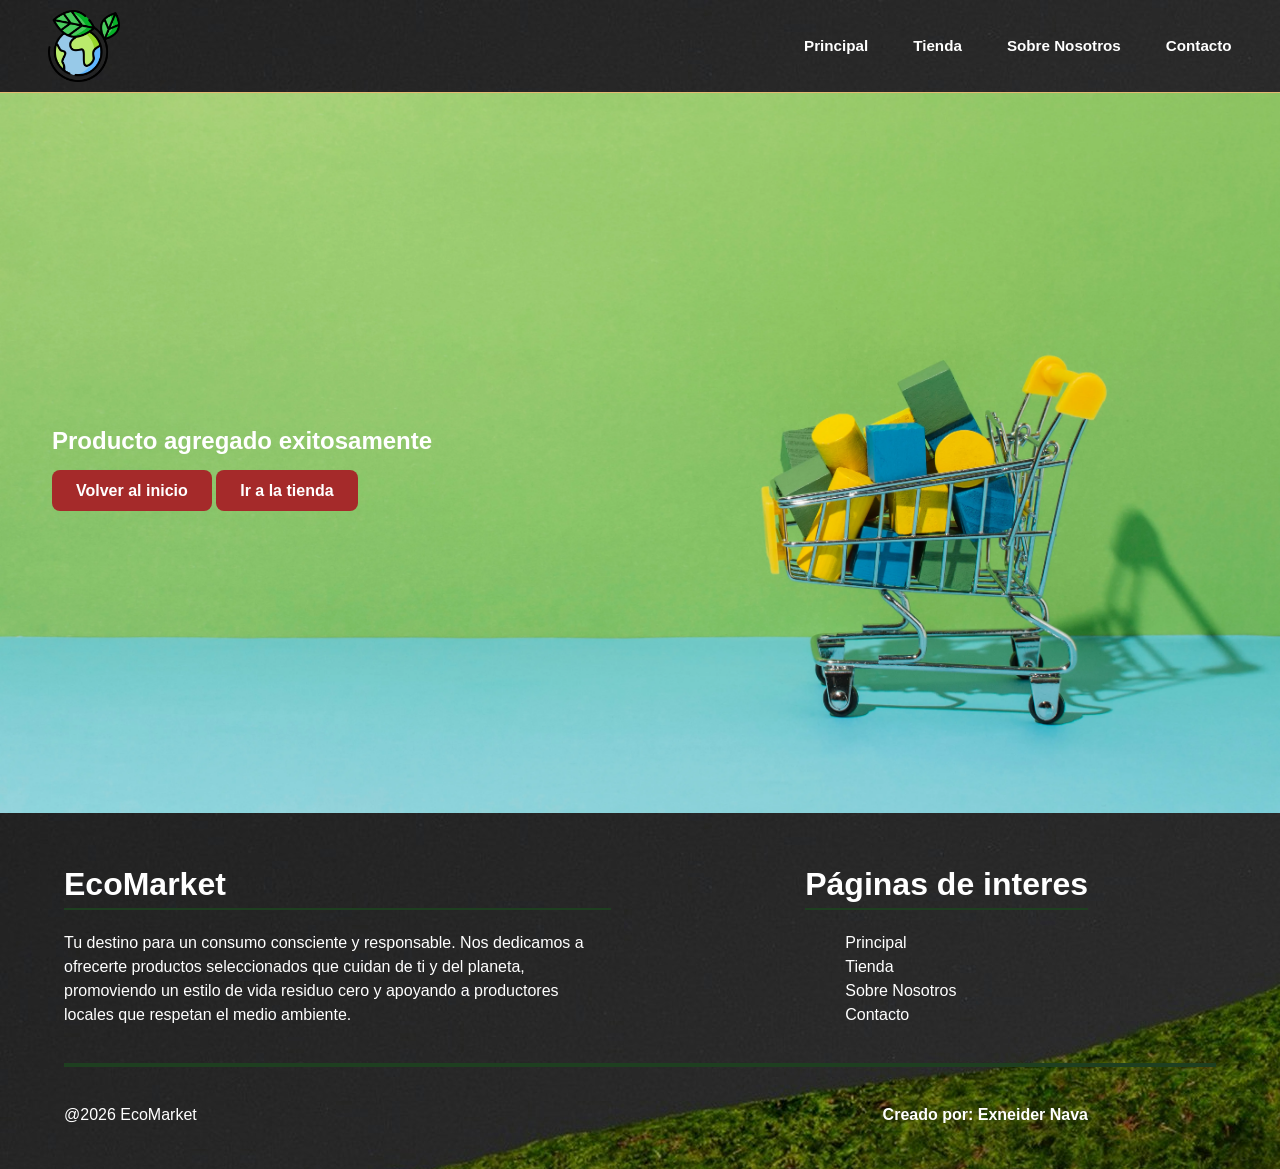
==== views/carrito.html @ 2fb77b10 "feat: Se completo el ciclo del sitio web y se dividió correctamente el css en los archivos correspon" ====
<!DOCTYPE html>
<html lang="es">

<head>
    <meta charset="UTF-8">
    <meta name="viewport" content="width=device-width, initial-scale=1.0">
    <title>EcoMarket</title>
    <link rel="icon" type="image/png" href="../img/hero/el-planeta-tierra.png">
    <link rel="stylesheet" href="../css/main.css">
    <link rel="stylesheet" href="../css/layout.css">
    <link rel="stylesheet" href="../css/components.css">
</head>

<body>
    <header>
        <div class="encabezado">
            <img class="icono-footer" src="../img/hero/el-planeta-tierra.png" alt="icono-del-sitio">
            <nav>
                <ul>
                    <li><a href="../index.html">Principal</a></li>
                    <li><a href="productos.html">Tienda</a></li>
                    <li><a href="sobre-nosotros.html">Sobre Nosotros</a></li>
                    <li><a href="#">Contacto</a></li>
                </ul>
            </nav>
        </div>
    </header>
    <main>
        <section class="hero-carrito">
            <div class="presentacion">
                <h1>Producto agregado exitosamente</h1>
                <a class="boton-producto" href="../index.html">Volver al inicio</a>
                <a class="boton-producto" href="productos.html">Ir a la tienda</a>
            </div>
        </section>
    </main>
    <footer>
        <div class="footer-content">
            <div class="footer-contexto">
                <h1>EcoMarket</h1>
                <p>Tu destino para un consumo consciente y responsable. Nos dedicamos a ofrecerte productos
                    seleccionados que cuidan de ti y del planeta, promoviendo un estilo de vida residuo cero y apoyando
                    a productores locales que respetan el medio ambiente.
                </p>
            </div>
            <div class="footer-menu">
                <h1>Páginas de interes</h1>
                <ul>
                    <li><a href="../index.html">Principal</a></li>
                    <li><a href="productos.html">Tienda</a></li>
                    <li><a href="sobre-nosotros.html">Sobre Nosotros</a></li>
                    <li><a href="#">Contacto</a></li>
                </ul>
            </div>
        </div>
        <hr>
        <div class="final">
            <p>@2026 EcoMarket</p>
            <p class="firma"><strong>Creado por: Exneider Nava</strong></p>
        </div>
    </footer>

</body>



</html>
---- css/main.css ----
:root {
    --fondos: #FFFFFF;
    --naturaleza: #1E3f20;
    --acentos: #10b981;
    --contraste: #e5ba73;
    --tarjetas: #f3f4f6;
    --texto2: #4b5563;
    --imagenSostenible: url('../img/background/fondo-sostenible.jpg');
}

body {
    margin: 0;
    padding: 0;
    background-color: var(--fondos);
    font-family: Arial, Helvetica, sans-serif;
    color: var(--texto2);
    line-height: 1.5;
    display: flex;
    flex-direction: column;
    min-height: 100vh;
}

main {
    flex: 1;
    width: 100%;
}

a {
    text-decoration: none;
}

hr {
    border: none;
    border-top: 4px solid var(--naturaleza);
    margin: 20px 0;
}
---- css/layout.css ----
header {
    width: 100%;
    background-image: var(--imagenSostenible);
    border-bottom: 1px solid var(--contraste);
}

.encabezado {
    max-width: 1500px;
    margin: 0;
    padding: 10px;
    display: flex;
    align-items: center;
}

nav {
    margin-left: auto;
    margin-right: 3vw;
}

nav ul {
    display: flex;
    gap: 5vh;
    list-style: none;
    padding: 0;
    margin: 0;
}

.hero {
    width: 100%;
    min-height: 80vh;
    background-image: var(--imagenSostenible);
    background-size: cover;
    background-position: center;
    background-repeat: no-repeat;
    display: flex;
    align-items: center;
    padding: 40px;
    box-sizing: border-box;
}

.hero-tienda {
    width: 100%;
    min-height: 80vh;
    background-image: url('../img/background/store.webp');
    background-size: cover;
    background-position: center;
    background-repeat: no-repeat;
    display: flex;
    align-items: center;
    padding: 40px;
    box-sizing: border-box;
}

.hero-nosotros {
    width: 100%;
    min-height: 80vh;
    background-image: url('../img/background/nosotros.webp');
    background-size: cover;
    background-position: center top;
    background-repeat: no-repeat;
    display: flex;
    align-items: center;
    padding: 40px;
    box-sizing: border-box;
}

.hero-contacto {
    width: 100%;
    min-height: 80vh;
    background-image: url('../img/background/contacto.webp');
    background-size: cover;
    background-position: center top;
    background-repeat: no-repeat;
    display: flex;
    align-items: center;
    padding: 40px;
    box-sizing: border-box;
}

.hero-carrito {
    width: 100%;
    min-height: 80vh;
    background-image: url('../img/background/carrito.webp');
    background-size: cover;
    background-position: center;
    background-repeat: no-repeat;
    display: flex;
    align-items: center;
    padding: 40px;
    box-sizing: border-box;
}

.container-productos {
    padding: 2% 6%;
}

.zona-productos {
    display: grid;
    grid-template-columns: repeat(4, 1fr);
    gap: 30px;
    padding-bottom: 50px;
}

.contenido-informativo {
    display: grid;
    grid-template-columns: repeat(2, 4fr);
    align-items: center;
    gap: 5px;
    padding: 2% 5%;
    margin: 1% 6%;
    background: linear-gradient(to right, var(--acentos), var(--naturaleza));
    color: white;
    text-align: center;
    border-radius: 30px;
}

.iconos {
    display: grid;
    grid-template-columns: repeat(3, 1fr);
    padding: 0 25% 0 25%;
}

footer {
    background-image: var(--imagenSostenible);
    color: white;
    padding: 2% 5%;
}

.footer-content {
    display: grid;
    grid-template-columns: repeat(2, 1fr);
    gap: 5%;
}

.footer-menu {
    margin-left: auto;
    margin-right: 10vw;
}

.final {
    display: grid;
    grid-template-columns: repeat(2, 1fr);
}

.firma {
    margin-left: auto;
    margin-right: 10vw;
}

.filtros-categoria {
    display: flex;
    justify-content: center;
    gap: 15px;
    margin-bottom: 30px;
}
---- css/components.css ----
.icono-footer {
    height: 8vh;
    width: auto;
    margin-left: 3vw;
}

nav ul li a {
    color: white;
    font-size: 0.95rem;
    font-weight: 600;
    cursor: pointer;
    transition: color 0.3s ease;
}

nav ul li:hover a {
    color: var(--acentos);
}

.presentacion {
    max-width: 600px;
    margin-left: 1%;
    color: white;
}

.container-productos h1,
.container-productos p {
    text-align: center;
    font-weight: bold;
}

.informacion-sitio h1 {
    text-align: center;
}

.footer-content h1 {
    border-bottom: 2px solid var(--naturaleza);
}

.footer-menu ul {
    list-style: none;
}

.footer-menu ul a {
    list-style: none;
    color: white;
    transition: all 0.3s ease;
}

.footer-menu ul a:hover {
    list-style: none;
    color: var(--acentos);
}

.contenedor-productos {
    background-color: var(--contraste);
    border-radius: 20px;
    padding: 20px;
    display: flex;
    flex-direction: column;
    justify-content: space-between;
    align-items: center;
    text-align: center;
    margin: 10px 0;
    transition: all 0.5s ease;
}

.contenedor-productos:hover {
    transform: scale(1.1);
}

.container-productos img {
    width: 100%;
    height: 200px;
    object-fit: cover;
    border-radius: 12px;
}

.boton-producto {
    background-color: brown;
    color: white;
    border: none;
    font-size: 16px;
    padding: 12px 24px;
    border-radius: 8px;
    font-weight: bold;
    cursor: pointer;
    transition: all 0s ease;
}

.boton-producto:hover {
    animation: temblor 0.3s ease-in-out infinite;
    background-color: var(--naturaleza);
    color: white;
    font-weight: bold;
}

.btn-filtro {
    background-color: var(--naturaleza);
    color: white;
    padding: 10px 20px;
    border-radius: 20px;
    font-weight: bold;
    border: 2px solid transparent;
    transition: all 0.3s ease;
}

.btn-filtro:hover {
    transform: scale(1.1);
    background-color: var(--acentos);
    color: white;
}

.iconos img {
    width: auto;
    height: 60px;
    object-fit: cover;
    border-radius: 12px;
    transition: all 0.3s ease;
}

.iconos img:hover {
    transform: scale(1.1);
}

.imagen img {
    width: auto;
    height: 40vw;
    object-fit: cover;
    border-radius: 12px;
    transition: all 0.2s ease;
}

.imagen img:hover {
    transform: scale(1.05);
}

#categoria-bolsas:target~.zona-productos .contenedor-productos:not(.bolsas) {
    display: none;
}

#categoria-cepillos:target~.zona-productos .contenedor-productos:not(.cepillos) {
    display: none;
}

#categoria-vasos:target~.zona-productos .contenedor-productos:not(.vasos) {
    display: none;
}
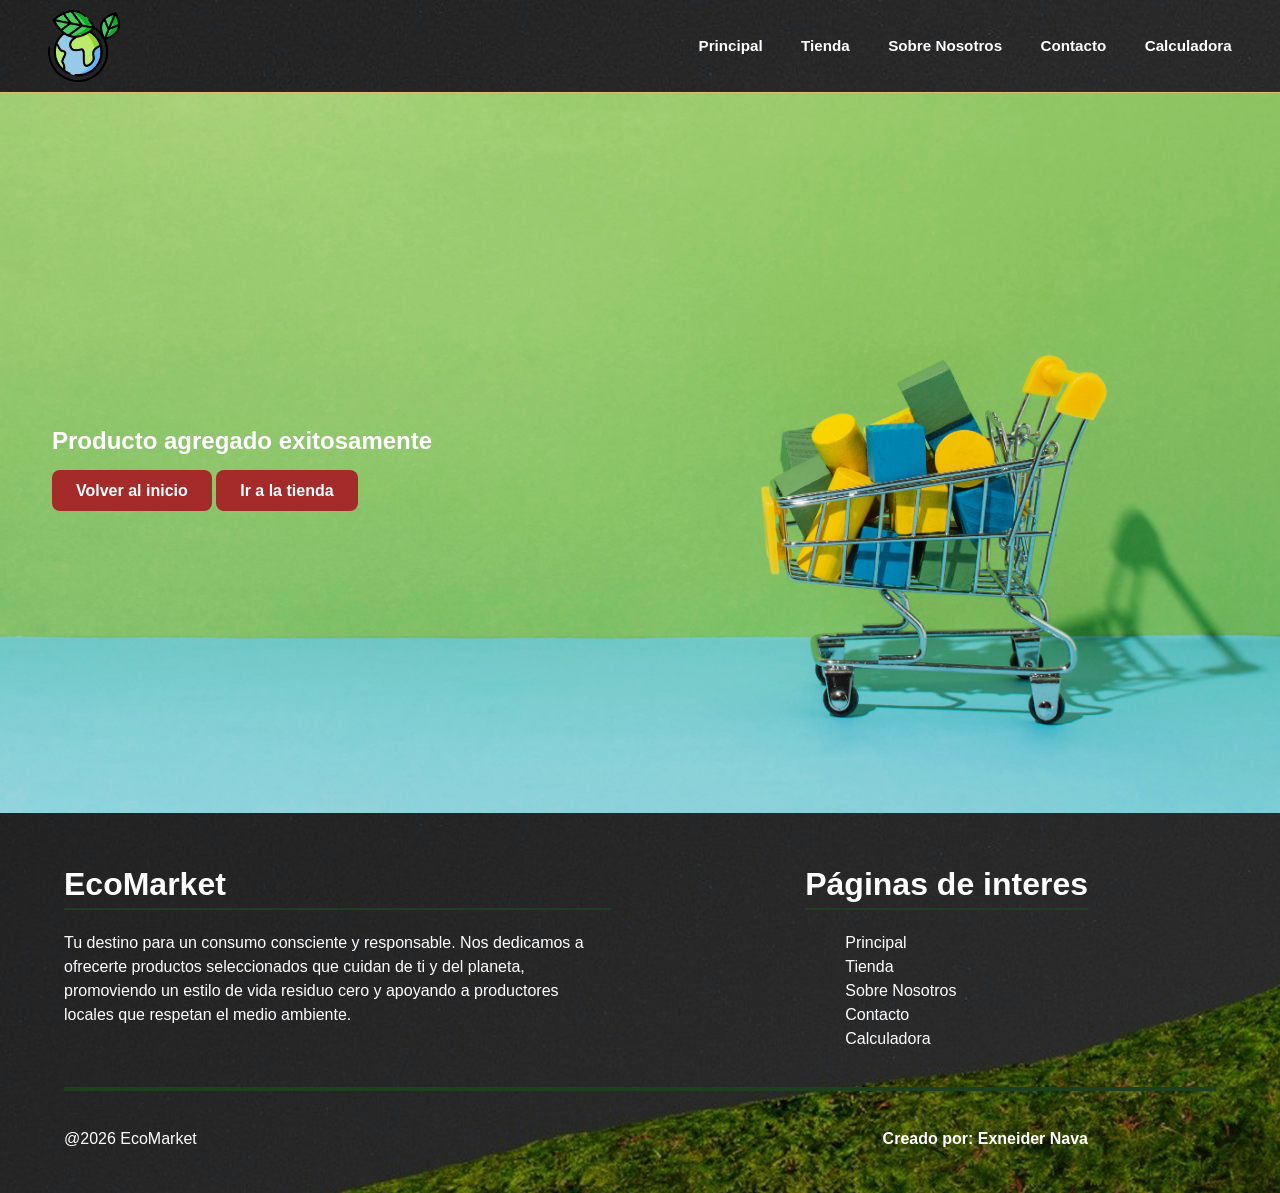
==== commit 07e3b50a: "feat: Se añadió una nueva pagina para la calculadora huella de carbono" ====
--- a/views/carrito.html
+++ b/views/carrito.html
@@ -21,6 +21,7 @@
                     <li><a href="productos.html">Tienda</a></li>
                     <li><a href="sobre-nosotros.html">Sobre Nosotros</a></li>
                     <li><a href="#">Contacto</a></li>
+                    <li><a href="calculadora.html">Calculadora</a></li>
                 </ul>
             </nav>
         </div>
@@ -50,6 +51,7 @@
                     <li><a href="productos.html">Tienda</a></li>
                     <li><a href="sobre-nosotros.html">Sobre Nosotros</a></li>
                     <li><a href="#">Contacto</a></li>
+                    <li><a href="calculadora.html">Calculadora</a></li>
                 </ul>
             </div>
         </div>
--- a/css/layout.css
+++ b/css/layout.css
@@ -19,7 +19,7 @@
 
 nav ul {
     display: flex;
-    gap: 5vh;
+    gap: 3vw;
     list-style: none;
     padding: 0;
     margin: 0;
@@ -90,6 +90,19 @@
     box-sizing: border-box;
 }
 
+.hero-calculadora {
+    width: 100%;
+    min-height: 80vh;
+    background-image: url('../img/background/calculadora.webp');
+    background-size: cover;
+    background-position: center;
+    background-repeat: no-repeat;
+    display: flex;
+    align-items: center;
+    padding: 40px;
+    box-sizing: border-box;
+}
+
 .container-productos {
     padding: 2% 6%;
 }
@@ -103,9 +116,9 @@
 
 .contenido-informativo {
     display: grid;
-    grid-template-columns: repeat(2, 4fr);
-    align-items: center;
-    gap: 5px;
+    grid-template-columns: repeat(2, 1fr);
+    align-items: center;
+    gap: 20px;
     padding: 2% 5%;
     margin: 1% 6%;
     background: linear-gradient(to right, var(--acentos), var(--naturaleza));
@@ -114,10 +127,22 @@
     border-radius: 30px;
 }
 
+.contenido-calculadora {
+    display: grid;
+    grid-template-columns: repeat(1, 1fr);
+    align-items: center;
+    padding: 5% 20%;
+    margin: 1% 6%;
+    background: linear-gradient(to right, var(--acentos), var(--naturaleza));
+    color: white;
+    text-align: center;
+    border-radius: 30px;
+}
+
 .iconos {
     display: grid;
     grid-template-columns: repeat(3, 1fr);
-    padding: 0 25% 0 25%;
+    padding: 0 10% 0 10%;
 }
 
 footer {
@@ -152,4 +177,154 @@
     justify-content: center;
     gap: 15px;
     margin-bottom: 30px;
+}
+
+.mapa {
+    margin: 4% 6% 6% 6%;
+    display: block;
+}
+
+.seccion-formulario {
+    border: dashed;
+    text-align: center;
+}
+
+.seccion-formulario legend {
+    font-size: 32px;
+    font-weight: bold;
+    border-bottom: 5px solid blue;
+    border-radius: 20px;
+}
+
+.opciones-transporte {
+    display: grid;
+    grid-template-columns: repeat(3, 1fr);
+    margin: 10vh 0vw 10vh 0vw;
+}
+
+.acciones-formulario {
+    text-align: center;
+    margin: 10vh 0vw 10vh 0vw;
+}
+
+
+
+@media (max-width: 1024px) {
+    .zona-productos {
+        grid-template-columns: repeat(2, 1fr);
+    }
+
+    .iconos {
+        padding: 0 5%;
+    }
+
+    .contenido-calculadora {
+        padding: 40px 5%;
+        margin: 1% 4%;
+    }
+}
+
+@media (max-width: 480px) {
+    .encabezado {
+        flex-direction: column;
+        gap: 15px;
+    }
+
+    .hero,
+    .hero-tienda,
+    .hero-nosotros,
+    .hero-contacto,
+    .hero-carrito {
+        min-height: auto;
+        padding: 80px 20px;
+    }
+
+    .presentacion {
+        display: flex;
+        flex-direction: column;
+        align-items: center;
+        gap: 15px;
+    }
+
+    nav {
+        margin: 0 auto;
+    }
+
+    nav ul {
+        gap: 20px;
+    }
+
+    .zona-productos {
+        grid-template-columns: 1fr;
+    }
+
+    .contenido-informativo {
+        grid-template-columns: 1fr;
+        padding: 5% 5%;
+    }
+
+    .iconos {
+        grid-template-columns: 1fr;
+        gap: 20px;
+        padding: 0;
+    }
+
+    .footer-content {
+        grid-template-columns: 1fr;
+        text-align: center;
+        gap: 30px;
+    }
+
+    .footer-menu {
+        margin: 0 auto;
+    }
+
+    .final {
+        grid-template-columns: 1fr;
+        text-align: center;
+        gap: 10px;
+    }
+
+    .firma {
+        margin: 0 auto;
+    }
+
+    .filtros-categoria {
+        flex-wrap: wrap;
+        gap: 10px;
+    }
+
+    .formulario-contacto {
+        padding: 20px;
+        width: 100%;
+        box-sizing: border-box;
+    }
+
+    .mapa iframe {
+        height: 280px;
+    }
+
+    .mapa {
+        margin: 8% 6%;
+    }
+
+    .contenido-calculadora {
+        padding: 30px 15px;
+        margin: 10px;
+        border-radius: 20px;
+    }
+
+    .opciones-transporte {
+        grid-template-columns: 1fr;
+        gap: 15px;
+        margin: 20px 0;
+    }
+
+    .acciones-formulario {
+        margin: 20px 0;
+    }
+
+    .seccion-formulario legend {
+        font-size: 24px;
+    }
 }
--- a/css/components.css
+++ b/css/components.css
@@ -144,4 +144,151 @@
 
 #categoria-vasos:target~.zona-productos .contenedor-productos:not(.vasos) {
     display: none;
+}
+
+.formulario-contacto {
+    background-color: var(--naturaleza);
+    padding: 30px;
+    border-radius: 20px;
+    color: white;
+    text-align: left;
+}
+
+.formulario-contacto h2 {
+    color: white;
+    margin-top: 0;
+    margin-bottom: 20px;
+    font-size: 1.5rem;
+}
+
+.grupo-campo {
+    display: flex;
+    flex-direction: column;
+    gap: 8px;
+    margin-bottom: 15px;
+}
+
+.grupo-campo label {
+    font-weight: bold;
+    font-size: 0.9rem;
+    color: white;
+}
+
+.grupo-campo input,
+.grupo-campo textarea {
+    padding: 12px;
+    border: 1px solid #ccc;
+    border-radius: 8px;
+    font-family: Arial, sans-serif;
+    font-size: 1rem;
+    background-color: #f9f9f9;
+    transition: border-color 0.3s ease;
+}
+
+.grupo-campo input:focus,
+.grupo-campo textarea:focus {
+    outline: none;
+    border-color: var(--acentos);
+    background-color: #ffffff;
+}
+
+.formulario-contacto .boton-producto {
+    width: 100%;
+    margin-top: 10px;
+}
+
+.mapa iframe {
+    width: 100%;
+    border-radius: 20px;
+    transition: transform 0.3s ease;
+}
+
+.mapa iframe:hover {
+    transform: scale(1.01);
+}
+
+.acciones-formulario button {
+    background-color: blue;
+    color: white;
+    padding: 2vh 2vw;
+    border-radius: 30px;
+    font-size: 32px;
+    font-weight: bold;
+    transition: all 0.3 ease;
+}
+
+.acciones-formulario span {
+    display: inline-block;
+    animation: girar 2s linear infinite;
+}
+
+.acciones-formulario button:hover {
+    transform: scale(1.01);
+    animation: temblor 0.3s ease-in-out infinite;
+}
+
+@media (max-width: 1024px) {
+    .presentacion {
+        max-width: 85%;
+    }
+
+    .imagen img {
+        height: 50vw;
+    }
+}
+
+@media (max-width: 480px) {
+
+    .hero-carrito .boton-producto {
+        width: 100%;
+        max-width: 300px;
+        text-align: center;
+        box-sizing: border-box;
+    }
+
+    nav ul li a {
+        font-size: 0.85rem;
+    }
+
+    .presentacion {
+        max-width: 100%;
+        text-align: center;
+    }
+
+    .contenedor-productos:hover,
+    .btn-filtro:hover,
+    .iconos img:hover,
+    .imagen img:hover {
+        transform: none;
+    }
+
+    .container-productos img {
+        height: 250px;
+    }
+
+    .imagen img {
+        width: 100%;
+        height: auto;
+    }
+
+    .icono-footer {
+        height: 6vh;
+        margin-left: 0;
+    }
+
+    .formulario-contacto {
+        padding: 15px;
+        width: 100%;
+        box-sizing: border-box;
+    }
+
+    .acciones-formulario button {
+        font-size: 1.2rem;
+        width: 100%;
+        padding: 15px 20px;
+    }
+
+    .grupo-campo input[type="range"] {
+        width: 100%;
+    }
 }
